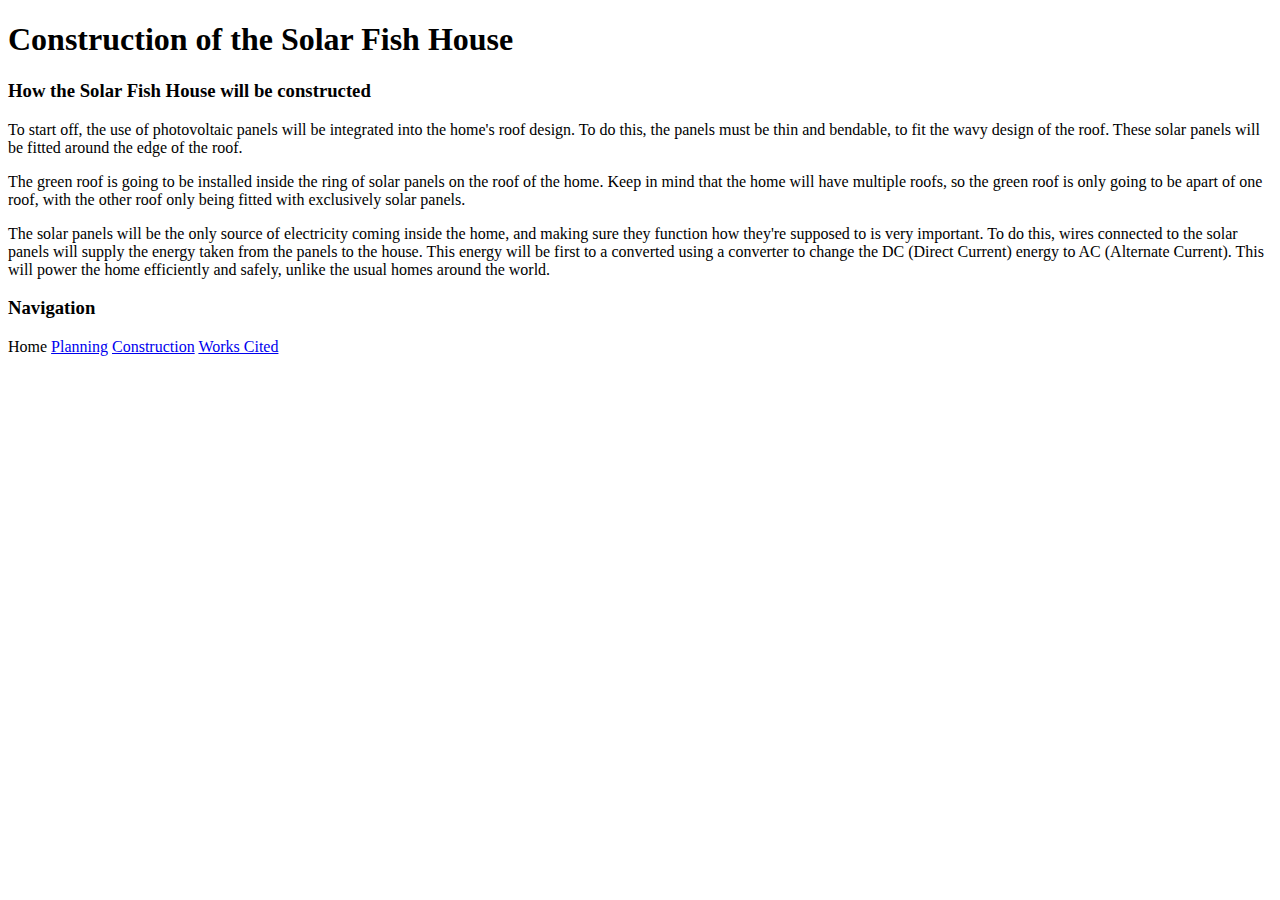
==== Construction.html @ b4e2b8ff "Add files via upload" ====
<!doctype html>
<html>
<head>
<meta charset="utf-8">
<title>BPA</title>
</head>

<body>
	<header>
		<h1>Construction of the Solar Fish House</h1>
	</header>
	<article>
		<h3>How the Solar Fish House will be constructed </h3>
		<p>To start off, the use of photovoltaic panels will be integrated into the home's roof design. To do this, the panels must be thin and bendable, to fit the wavy design of the roof. These solar panels will be fitted around the edge  of the roof.</p>
		
		<p>The green roof is going to be installed inside the ring of solar panels on the roof of the home. Keep in mind that the home will have multiple roofs, so the green roof is only going to be apart of one roof, with the other roof only being fitted with exclusively solar panels.</p>
		<p>The solar panels will be the only source of electricity coming inside the home, and making sure they function how they're supposed to is very important. To do this, wires connected to the solar panels will supply the energy taken from the panels to the house. This energy will be first to a converted using a converter to change the DC (Direct Current) energy to AC (Alternate Current). This will power the home efficiently and safely, unlike the usual homes around the world.</p>
	</article>
	<footer>
	<nav>
		<h3>Navigation</h3>
		<a>Home</a>
		<a href="Planning.html">Planning</a>
		<a href="Construction.html">Construction</a>
		<a href="workscited.html">Works Cited</a>
	</nav>
	</footer>
</body>
</html>
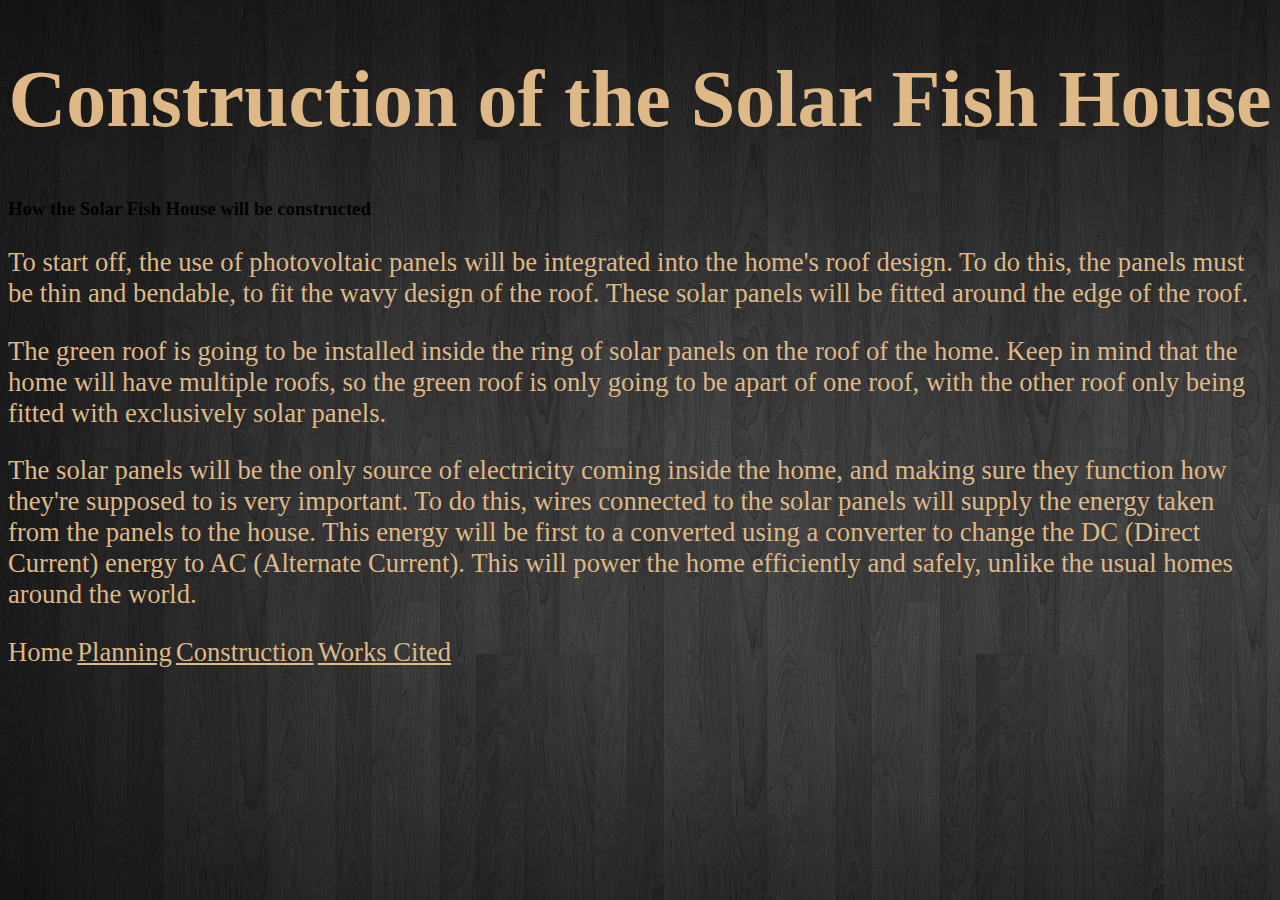
==== commit 84eece3d: "Add files via upload" ====
--- a/Construction.html
+++ b/Construction.html
@@ -3,6 +3,29 @@
 <head>
 <meta charset="utf-8">
 <title>BPA</title>
+	<style>
+	p {
+		color: burlywood; font-family:"great-primer-small-caps"; font-size: 20pt;
+	}
+	h1 {
+		text-align:center; font-family:"great-primer-small-caps"; font-size: 60pt; color: burlywood;
+	}
+	body {
+		 background-image: url("501504-top-plain-desktop-backgrounds-1920x1200-for-full-hd.jpg");
+	}
+	div {
+		
+	}
+	h2 {
+		color: burlywood; font-size: 35pt;
+	}
+	li {
+		color: burlywood; font-size: 20pt;
+	}
+	a {
+		text-align: center; color: burlywood; font-size: 20pt;
+	}
+</style>
 </head>
 
 <body>
@@ -17,9 +40,7 @@
 		<p>The solar panels will be the only source of electricity coming inside the home, and making sure they function how they're supposed to is very important. To do this, wires connected to the solar panels will supply the energy taken from the panels to the house. This energy will be first to a converted using a converter to change the DC (Direct Current) energy to AC (Alternate Current). This will power the home efficiently and safely, unlike the usual homes around the world.</p>
 	</article>
 	<footer>
-	<nav>
-		<h3>Navigation</h3>
-		<a>Home</a>
+	<nav><a>Home</a>
 		<a href="Planning.html">Planning</a>
 		<a href="Construction.html">Construction</a>
 		<a href="workscited.html">Works Cited</a>
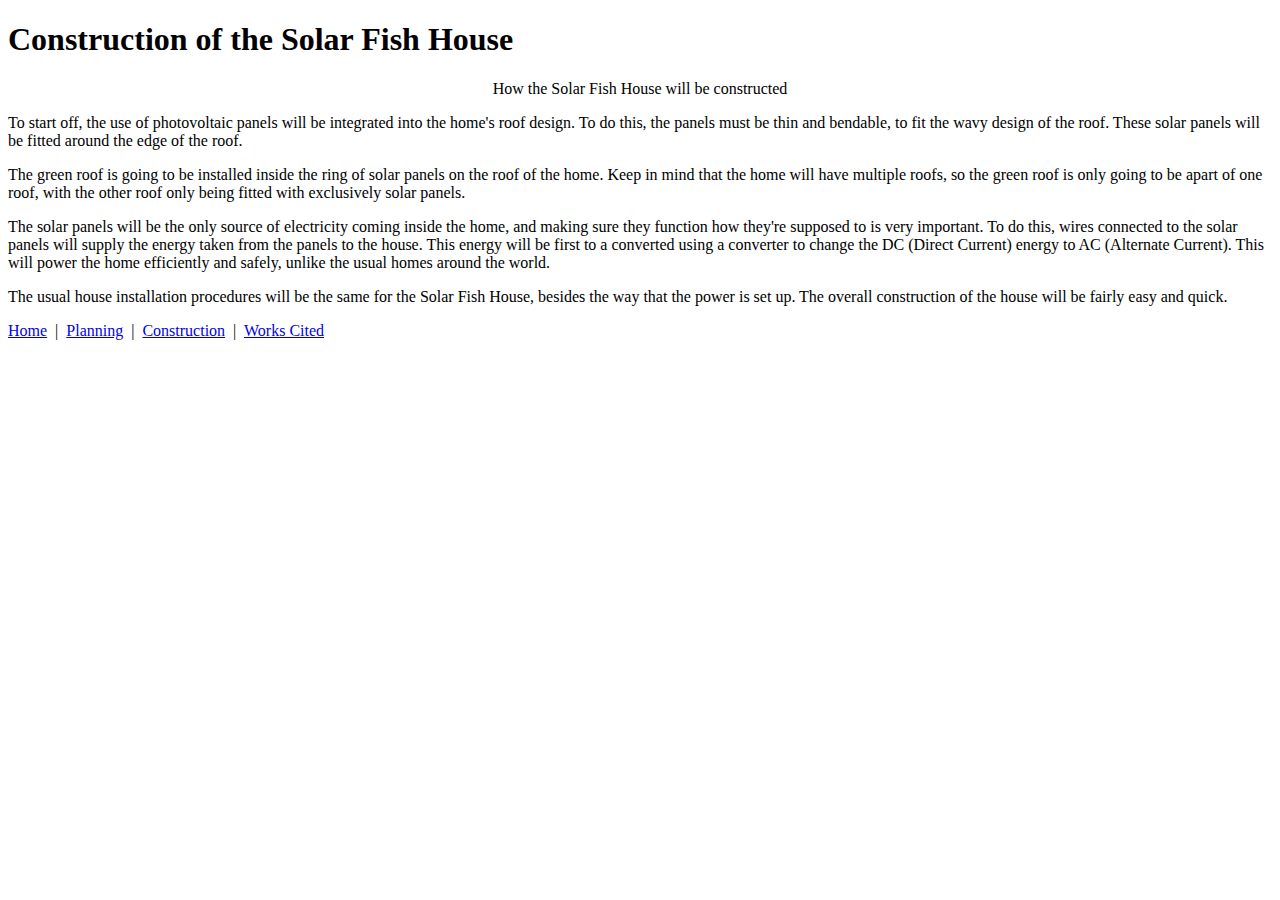
==== commit 273bf236: "Add files via upload" ====
--- a/Construction.html
+++ b/Construction.html
@@ -3,29 +3,7 @@
 <head>
 <meta charset="utf-8">
 <title>BPA</title>
-	<style>
-	p {
-		color: burlywood; font-family:"great-primer-small-caps"; font-size: 20pt;
-	}
-	h1 {
-		text-align:center; font-family:"great-primer-small-caps"; font-size: 60pt; color: burlywood;
-	}
-	body {
-		 background-image: url("501504-top-plain-desktop-backgrounds-1920x1200-for-full-hd.jpg");
-	}
-	div {
-		
-	}
-	h2 {
-		color: burlywood; font-size: 35pt;
-	}
-	li {
-		color: burlywood; font-size: 20pt;
-	}
-	a {
-		text-align: center; color: burlywood; font-size: 20pt;
-	}
-</style>
+	<link href="style.css" rel="stylesheet" type="text/css">
 </head>
 
 <body>
@@ -33,16 +11,20 @@
 		<h1>Construction of the Solar Fish House</h1>
 	</header>
 	<article>
-		<h3>How the Solar Fish House will be constructed </h3>
+		<p style="text-align: center">How the Solar Fish House will be constructed </p>
 		<p>To start off, the use of photovoltaic panels will be integrated into the home's roof design. To do this, the panels must be thin and bendable, to fit the wavy design of the roof. These solar panels will be fitted around the edge  of the roof.</p>
 		
 		<p>The green roof is going to be installed inside the ring of solar panels on the roof of the home. Keep in mind that the home will have multiple roofs, so the green roof is only going to be apart of one roof, with the other roof only being fitted with exclusively solar panels.</p>
 		<p>The solar panels will be the only source of electricity coming inside the home, and making sure they function how they're supposed to is very important. To do this, wires connected to the solar panels will supply the energy taken from the panels to the house. This energy will be first to a converted using a converter to change the DC (Direct Current) energy to AC (Alternate Current). This will power the home efficiently and safely, unlike the usual homes around the world.</p>
+		<p>The usual house installation procedures will be the same for the Solar Fish House, besides the way that the power is set up. The overall construction of the house will be fairly easy and quick.</p>
 	</article>
 	<footer>
-	<nav><a>Home</a>
+	<nav><a href="BPA Eco-friendly home Index.html">Home</a>
+		<a>&nbsp;|&nbsp;</a>
 		<a href="Planning.html">Planning</a>
+		<a>&nbsp;|&nbsp;</a>
 		<a href="Construction.html">Construction</a>
+		<a>&nbsp;|&nbsp;</a>
 		<a href="workscited.html">Works Cited</a>
 	</nav>
 	</footer>
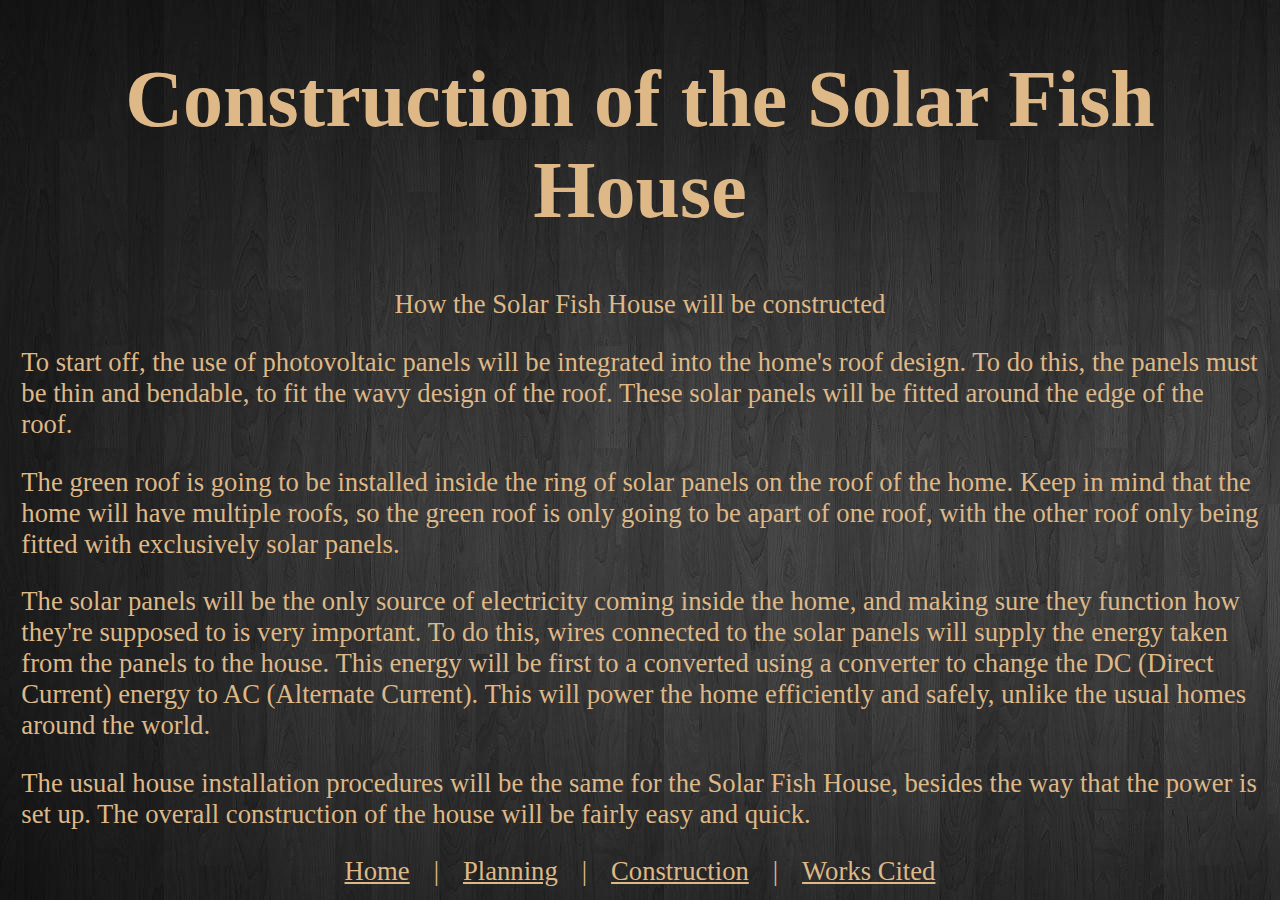
==== commit 05d2d20c: "Add files via upload" ====
--- a/Construction.html
+++ b/Construction.html
@@ -19,7 +19,7 @@
 		<p>The usual house installation procedures will be the same for the Solar Fish House, besides the way that the power is set up. The overall construction of the house will be fairly easy and quick.</p>
 	</article>
 	<footer>
-	<nav><a href="BPA Eco-friendly home Index.html">Home</a>
+	<nav><a href="index.html">Home</a>
 		<a>&nbsp;|&nbsp;</a>
 		<a href="Planning.html">Planning</a>
 		<a>&nbsp;|&nbsp;</a>
--- a/style.css
+++ b/style.css
@@ -0,0 +1,26 @@
+@charset "utf-8";
+	p {
+		color: burlywood; font-family:"great-primer-small-caps"; font-size: 20pt; padding-left: 5pt; padding-right: 5pt; 
+	}
+	h1 {
+		text-align:center; font-family:"great-primer-small-caps"; font-size: 60pt; color: burlywood; padding-left: 5pt; padding-right: 5pt; 
+	}
+	body {
+		 background-image: url("501504-top-plain-desktop-backgrounds-1920x1200-for-full-hd.jpg"); padding-left: 5pt; padding-right: 5pt; 
+	}
+	div {
+		
+	}
+	h2 {
+		color: burlywood; font-size: 35pt; padding-left: 5pt; padding-right: 5pt; 
+	}
+	li {
+		color: burlywood; font-size: 20pt; padding-left: 5pt; padding-right: 5pt; 
+	}
+	a {
+		text-align: center; color: burlywood; font-size: 20pt; padding-left: 5pt; padding-right: 5pt; 
+	}
+	a:hover {background-color: black}
+	nav {
+		text-align: center; padding-left: 5pt; padding-right: 5pt; 
+	}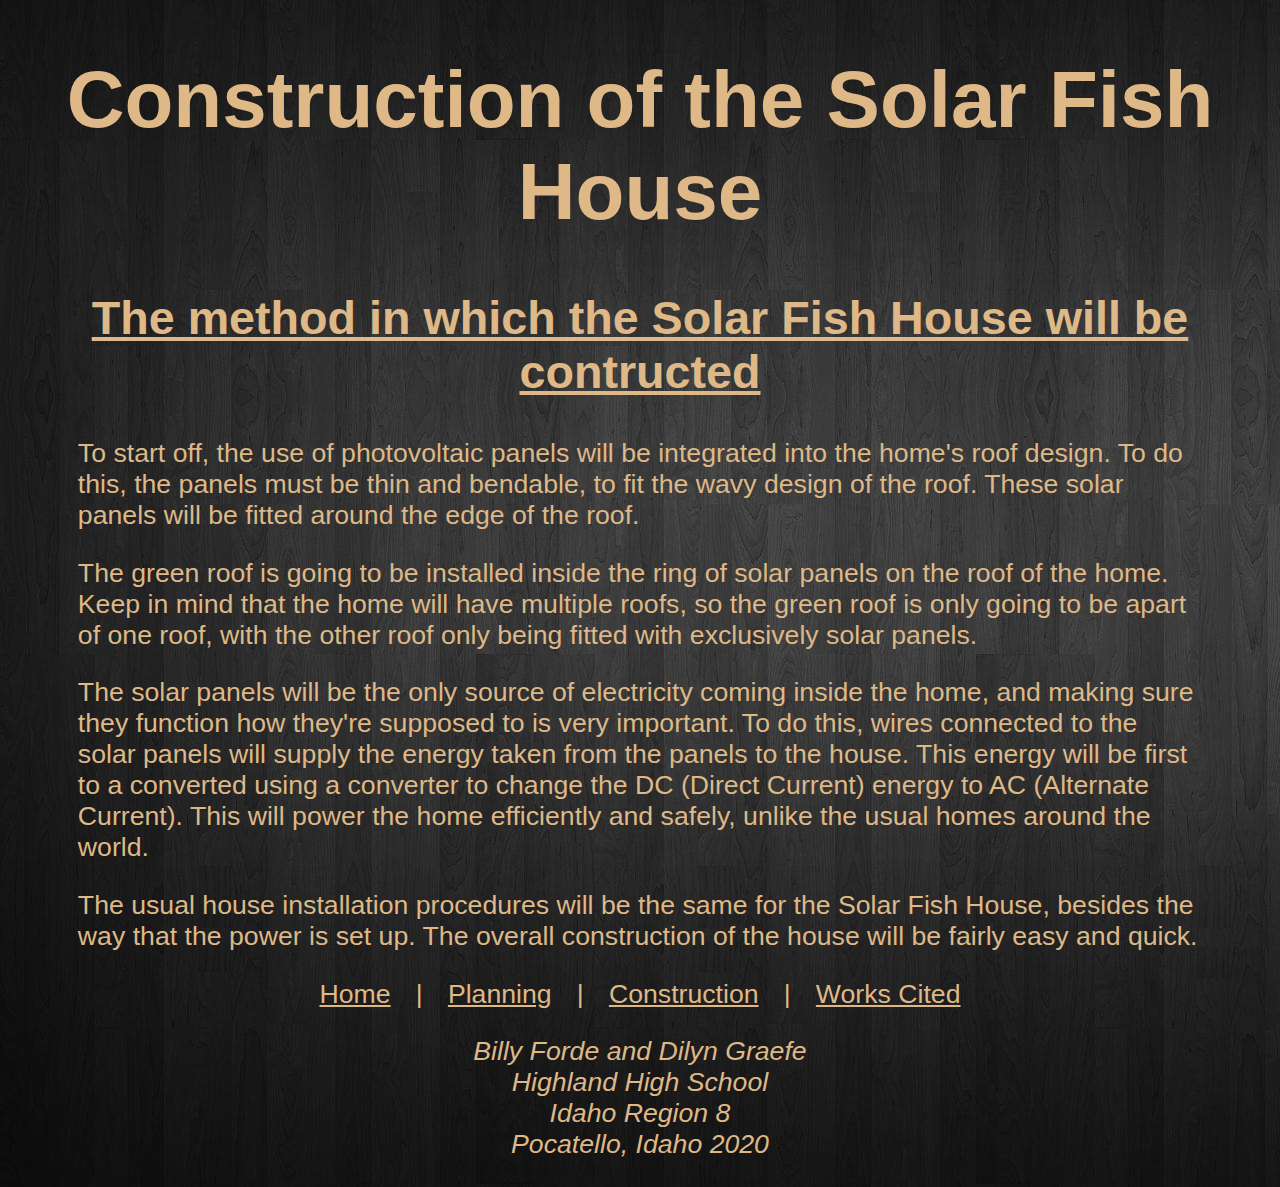
==== commit 2cf9d812: "Add files via upload" ====
--- a/Construction.html
+++ b/Construction.html
@@ -11,7 +11,7 @@
 		<h1>Construction of the Solar Fish House</h1>
 	</header>
 	<article>
-		<p style="text-align: center">How the Solar Fish House will be constructed </p>
+		<h2><u>The method in which the Solar Fish House will be contructed</u></h2>
 		<p>To start off, the use of photovoltaic panels will be integrated into the home's roof design. To do this, the panels must be thin and bendable, to fit the wavy design of the roof. These solar panels will be fitted around the edge  of the roof.</p>
 		
 		<p>The green roof is going to be installed inside the ring of solar panels on the roof of the home. Keep in mind that the home will have multiple roofs, so the green roof is only going to be apart of one roof, with the other roof only being fitted with exclusively solar panels.</p>
@@ -27,6 +27,7 @@
 		<a>&nbsp;|&nbsp;</a>
 		<a href="workscited.html">Works Cited</a>
 	</nav>
+		<i><p style="text-align: center;">Billy Forde and Dilyn Graefe <br> Highland High School <br> Idaho Region 8 <br> Pocatello, Idaho 2020</p></i>
 	</footer>
 </body>
 </html>
--- a/style.css
+++ b/style.css
@@ -1,26 +1,60 @@
 @charset "utf-8";
 	p {
-		color: burlywood; font-family:"great-primer-small-caps"; font-size: 20pt; padding-left: 5pt; padding-right: 5pt; 
+		color: burlywood;
+		font-family: Gotham, "Helvetica Neue", Helvetica, Arial, "sans-serif";
+		font-size: 20pt;
+		padding-left: 5pt;
+		padding-right: 5pt; 
 	}
 	h1 {
-		text-align:center; font-family:"great-primer-small-caps"; font-size: 60pt; color: burlywood; padding-left: 5pt; padding-right: 5pt; 
+		text-align:center;
+		font-family:'Gill Sans', 'Gill Sans MT', 'Myriad Pro', 'DejaVu Sans Condensed', Helvetica, Arial, 'sans-serif';
+		font-size: 60pt;
+		color: burlywood;
+		padding-left: 5pt;
+		padding-right: 5pt; 
 	}
 	body {
-		 background-image: url("501504-top-plain-desktop-backgrounds-1920x1200-for-full-hd.jpg"); padding-left: 5pt; padding-right: 5pt; 
+		 background-image: url("501504-top-plain-desktop-backgrounds-1920x1200-for-full-hd.jpg");
+		font-family: Gotham, 'Helvetica Neue', Helvetica, Arial, 'sans-serif';
 	}
 	div {
 		
 	}
 	h2 {
-		color: burlywood; font-size: 35pt; padding-left: 5pt; padding-right: 5pt; 
+		color: burlywood;
+		font-size: 35pt;
+		padding-left: 5pt;
+		padding-right: 5pt; 
+		text-align: center;
 	}
 	li {
-		color: burlywood; font-size: 20pt; padding-left: 5pt; padding-right: 5pt; 
+		color: burlywood;
+		font-size: 20pt;
+		padding-left: 5pt;
+		padding-right: 5pt; 
 	}
 	a {
-		text-align: center; color: burlywood; font-size: 20pt; padding-left: 5pt; padding-right: 5pt; 
+		text-align: center;
+		color: burlywood;
+		font-size: 20pt;
+		padding-left: 5pt;
+		padding-right: 5pt; 
 	}
-	a:hover {background-color: black}
+	a:hover {
+		background-color: burlywood;
+		color: black;
+	}
 	nav {
-		text-align: center; padding-left: 5pt; padding-right: 5pt; 
-	}+		text-align: center;
+		padding-left: 5pt;
+		padding-right: 5pt; 
+	}
+	img {
+    width: 20%;
+    border: thick solid #FFFFFF
+	}
+article {
+	padding-left: 5%;
+	padding-right: 5%;
+}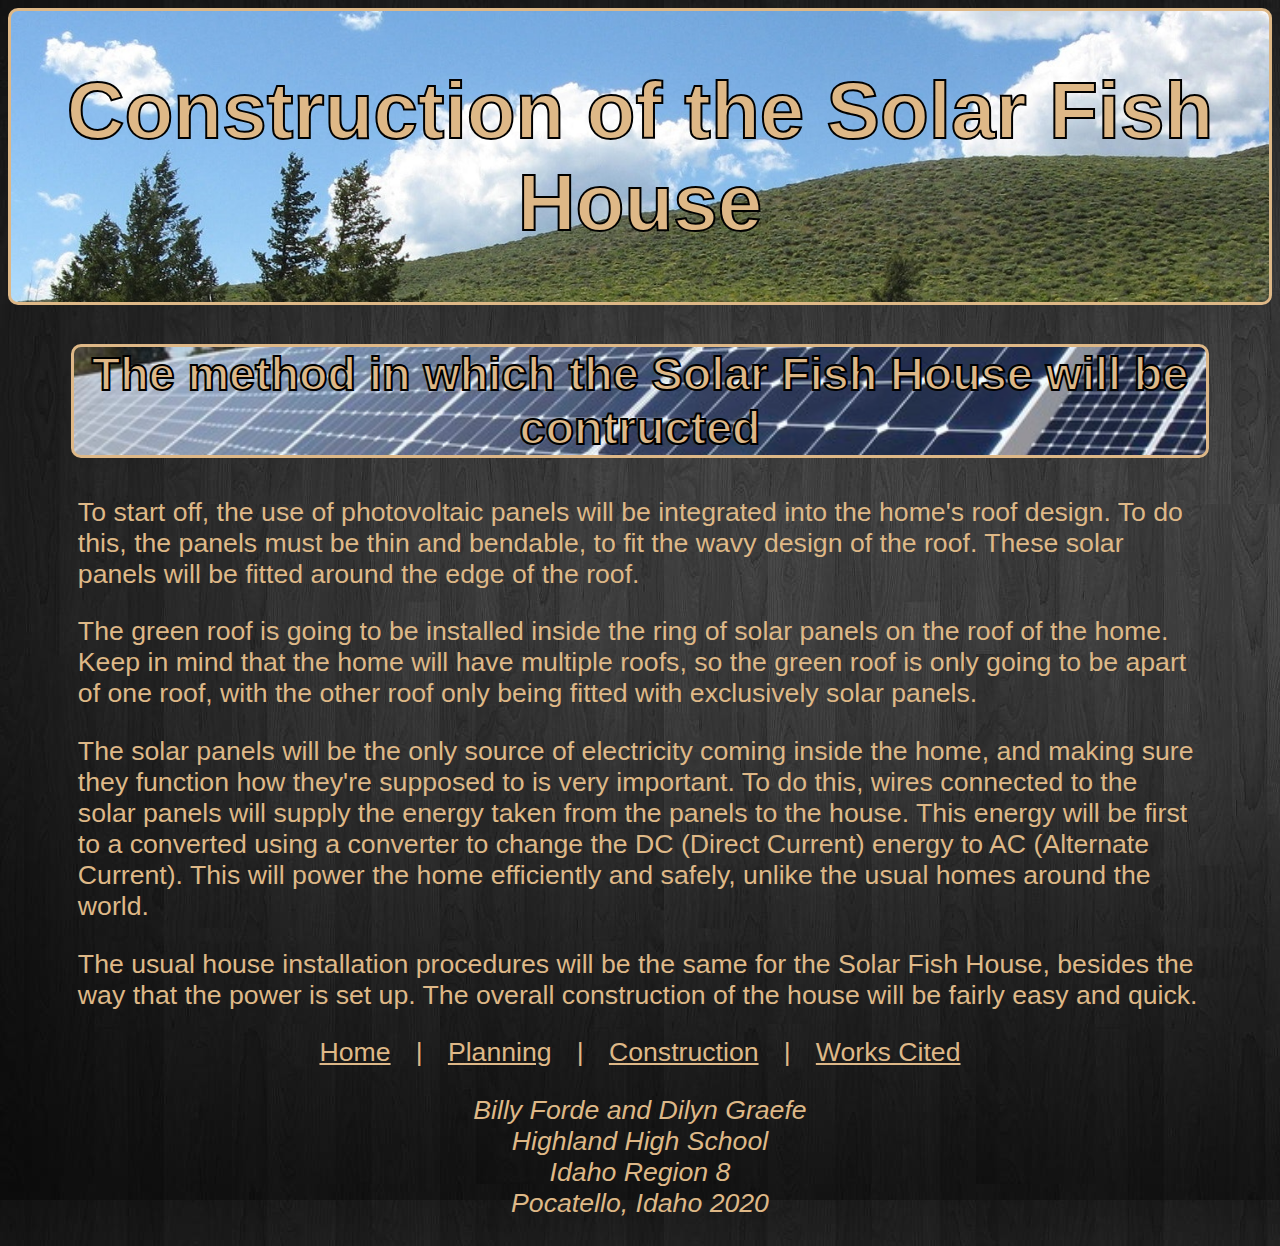
==== commit 64efaed1: "Add files via upload" ====
--- a/Construction.html
+++ b/Construction.html
@@ -11,7 +11,7 @@
 		<h1>Construction of the Solar Fish House</h1>
 	</header>
 	<article>
-		<h2><u>The method in which the Solar Fish House will be contructed</u></h2>
+		<h2>The method in which the Solar Fish House will be contructed</h2>
 		<p>To start off, the use of photovoltaic panels will be integrated into the home's roof design. To do this, the panels must be thin and bendable, to fit the wavy design of the roof. These solar panels will be fitted around the edge  of the roof.</p>
 		
 		<p>The green roof is going to be installed inside the ring of solar panels on the roof of the home. Keep in mind that the home will have multiple roofs, so the green roof is only going to be apart of one roof, with the other roof only being fitted with exclusively solar panels.</p>
--- a/style.css
+++ b/style.css
@@ -13,10 +13,13 @@
 		color: burlywood;
 		padding-left: 5pt;
 		padding-right: 5pt; 
+		-webkit-text-fill-color: burlywood;
+  		-webkit-text-stroke-width: 2px;
+  		-webkit-text-stroke-color: black;
 	}
 	body {
 		 background-image: url("501504-top-plain-desktop-backgrounds-1920x1200-for-full-hd.jpg");
-		font-family: Gotham, 'Helvetica Neue', Helvetica, Arial, 'sans-serif';
+		 font-family: Gotham, 'Helvetica Neue', Helvetica, Arial, 'sans-serif';
 	}
 	div {
 		
@@ -27,6 +30,16 @@
 		padding-left: 5pt;
 		padding-right: 5pt; 
 		text-align: center;
+		background-image: url("polars.JPG");
+   		background-attachment: fixed;
+    	background-position: center;
+    	background-repeat: no-repeat;
+    	border: medium solid #DEB887;
+    	background-size: cover;
+		-webkit-text-fill-color: burlywood;
+  		-webkit-text-stroke-width: 2px;
+  		-webkit-text-stroke-color: black;
+		border-radius: 10px;
 	}
 	li {
 		color: burlywood;
@@ -51,10 +64,19 @@
 		padding-right: 5pt; 
 	}
 	img {
-    width: 20%;
-    border: thick solid #FFFFFF
+    	width: 20%;
+    	border: thick solid #FFFFFF
 	}
 article {
 	padding-left: 5%;
 	padding-right: 5%;
+}
+header {
+    background-image: url("bgpic.jpg");
+    background-attachment: fixed;
+    background-position: center;
+    background-repeat: no-repeat;
+    border: medium solid #DEB887;
+    background-size: cover;
+	border-radius: 10px;
 }